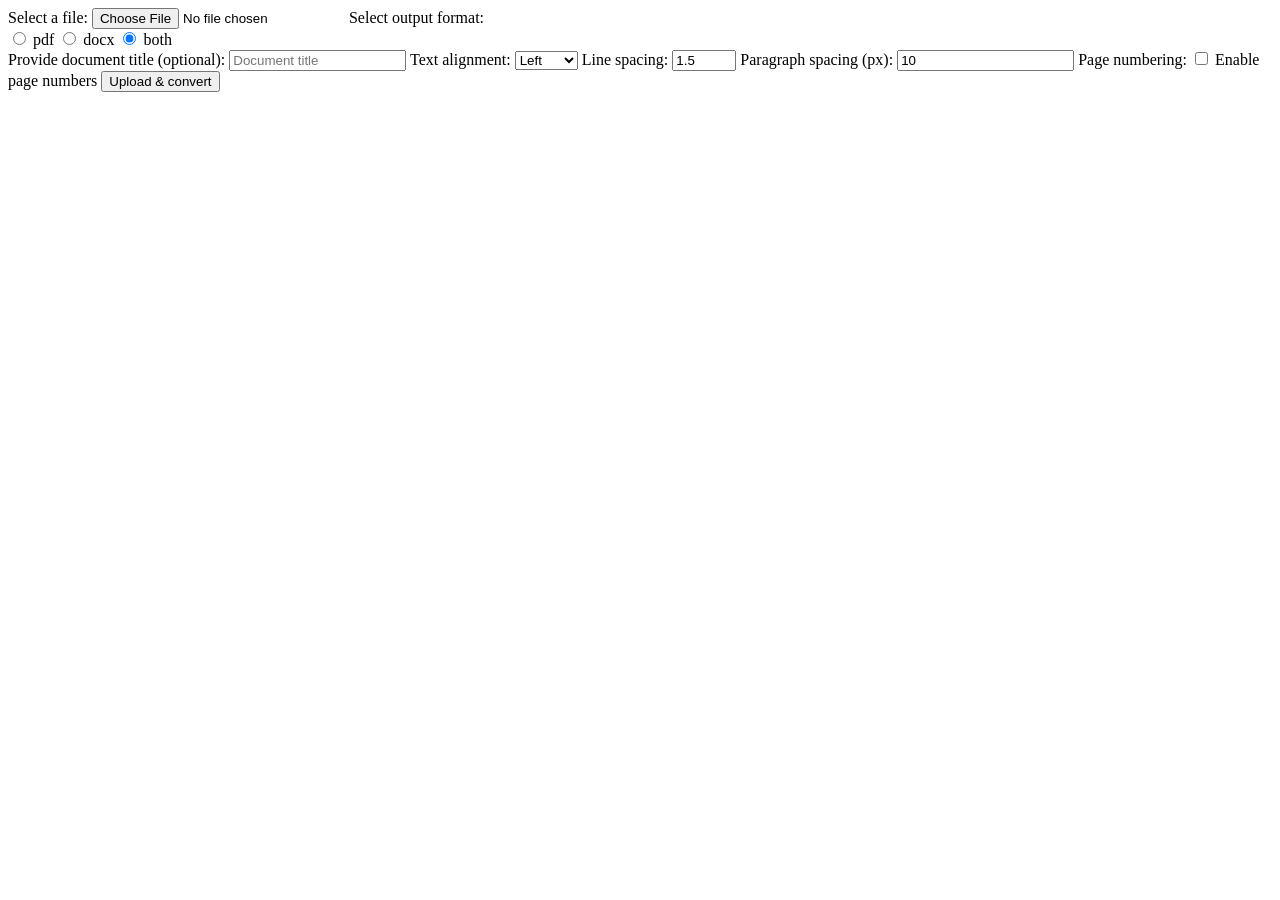
==== templates/index.html @ 6b700975 "v1" ====
<!DOCTYPE html>
<html lang="en">
<head>
    <meta charset="UTF-8">
    <title>XLSX Converter</title>
    <link rel="stylesheet" href="{{ url_for("static", filename="style.css") }}">
</head>
<body>
    <form action="/upload-file", method="post", enctype="multipart/form-data">

        <label class="flex-column header-label">Select a file:
            <input type="file" name="file">
        </label>

        <label class="header-label">Select output format:</label>
            <div class="flex-row">
                <label>
                    <input type="radio" name="mode" value="pdf">
                    pdf
                </label>
                <label>
                    <input type="radio" name="mode" value="docx">
                    docx
                </label>
                <label>
                    <input type="radio" name="mode" value="both" checked>
                    both
                </label>
            </div>

        <label class="header-label">Provide document title (optional):</label>
        <input type="text" name="title" placeholder="Document title">

        <label class="header-label">Text alignment:</label>
        <select name="alignment">
            <option value="left">Left</option>
            <option value="center">Center</option>
            <option value="right">Right</option>
            <option value="justify">Justify</option>
        </select>

        <label class="header-label">Line spacing:</label>
        <input type="number" name="line_spacing" step="0.1" min="0.5" max="10" value="1.5" >

        <label class="header-label">Paragraph spacing (px):</label>
        <input type="number" name="paragraph_spacing" value="10">

        <label class="header-label">Page numbering:</label>
        <input type="checkbox" name="page_numbers" value="yes"> Enable page numbers


        <input type="submit" value="Upload & convert">
    </form>
</body>
</html>
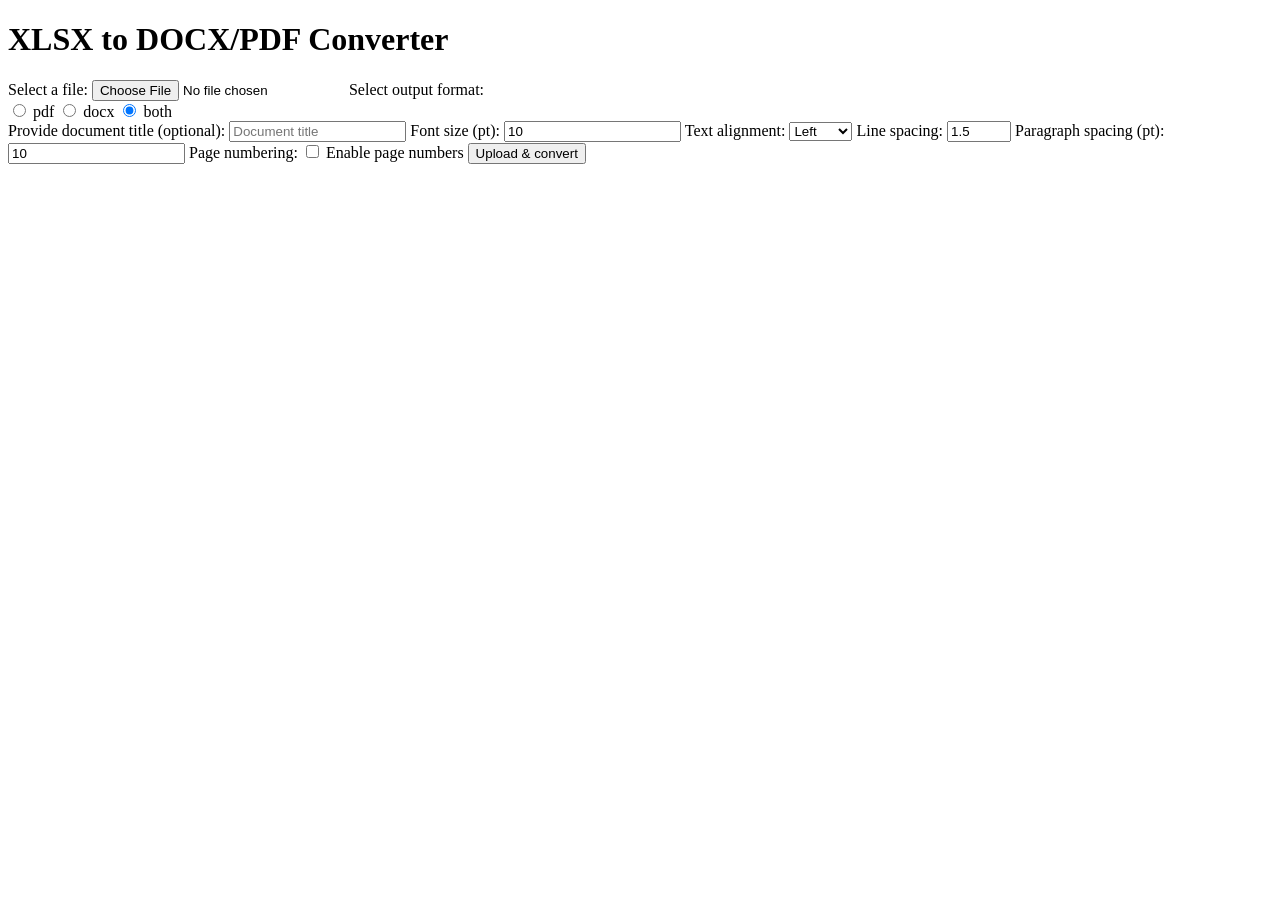
==== commit dcd15d71: "v2" ====
--- a/templates/index.html
+++ b/templates/index.html
@@ -6,8 +6,9 @@
     <link rel="stylesheet" href="{{ url_for("static", filename="style.css") }}">
 </head>
 <body>
-    <form action="/upload-file", method="post", enctype="multipart/form-data">
 
+    <form action="/upload-file" method="post" enctype="multipart/form-data">
+        <h1>XLSX to DOCX/PDF Converter</h1>
         <label class="flex-column header-label">Select a file:
             <input type="file" name="file">
         </label>
@@ -31,6 +32,9 @@
         <label class="header-label">Provide document title (optional):</label>
         <input type="text" name="title" placeholder="Document title">
 
+        <label class="header-label">Font size (pt):</label>
+        <input type="number" name="font_size" value="10">
+
         <label class="header-label">Text alignment:</label>
         <select name="alignment">
             <option value="left">Left</option>
@@ -42,7 +46,7 @@
         <label class="header-label">Line spacing:</label>
         <input type="number" name="line_spacing" step="0.1" min="0.5" max="10" value="1.5" >
 
-        <label class="header-label">Paragraph spacing (px):</label>
+        <label class="header-label">Paragraph spacing (pt):</label>
         <input type="number" name="paragraph_spacing" value="10">
 
         <label class="header-label">Page numbering:</label>
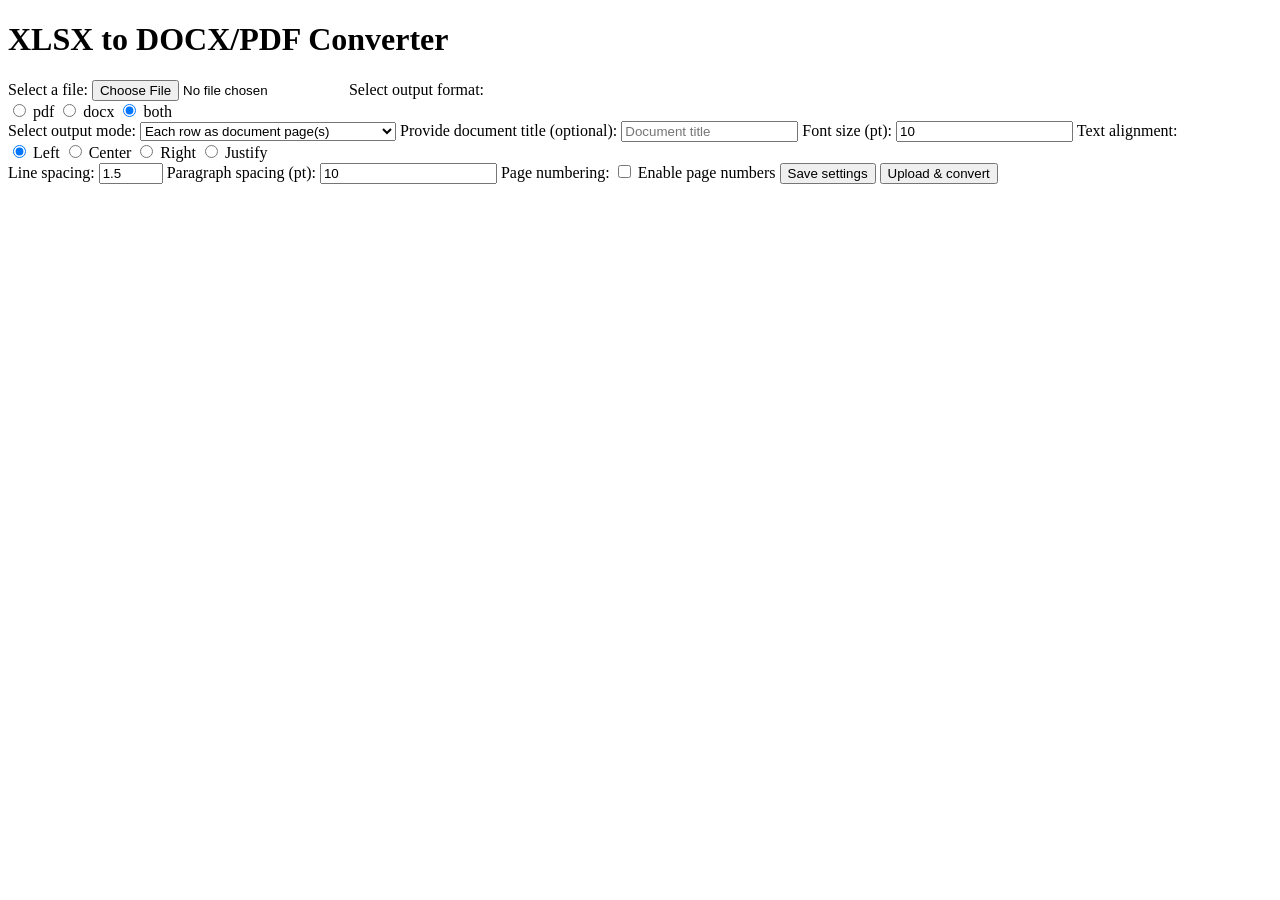
==== commit c0159cac: "v3 missing pdf table" ====
--- a/templates/index.html
+++ b/templates/index.html
@@ -14,20 +14,26 @@
         </label>
 
         <label class="header-label">Select output format:</label>
-            <div class="flex-row">
-                <label>
-                    <input type="radio" name="mode" value="pdf">
-                    pdf
-                </label>
-                <label>
-                    <input type="radio" name="mode" value="docx">
-                    docx
-                </label>
-                <label>
-                    <input type="radio" name="mode" value="both" checked>
-                    both
-                </label>
-            </div>
+        <div class="flex-row fit-content-center">
+            <label>
+                <input type="radio" name="format" value="pdf">
+                pdf
+            </label>
+            <label>
+                <input type="radio" name="format" value="docx">
+                docx
+            </label>
+            <label>
+                <input type="radio" name="format" value="both" checked>
+                both
+            </label>
+        </div>
+
+        <label class="header-label">Select output mode:</label>
+        <select name="mode">
+            <option value="document">Each row as document page(s)</option>
+            <option value="table">Table from XLSX rendered in document</option>
+        </select>
 
         <label class="header-label">Provide document title (optional):</label>
         <input type="text" name="title" placeholder="Document title">
@@ -36,24 +42,90 @@
         <input type="number" name="font_size" value="10">
 
         <label class="header-label">Text alignment:</label>
-        <select name="alignment">
-            <option value="left">Left</option>
-            <option value="center">Center</option>
-            <option value="right">Right</option>
-            <option value="justify">Justify</option>
-        </select>
+        <div class="flex-row fit-content-center">
+            <label>
+                <input type="radio" name="alignment" value="left" checked>
+                Left
+            </label>
+            <label>
+                <input type="radio" name="alignment" value="center">
+                Center
+            </label>
+            <label>
+                <input type="radio" name="alignment" value="right">
+                Right
+            </label>
+            <label>
+                <input type="radio" name="alignment" value="justify">
+                Justify
+            </label>
+        </div>
 
         <label class="header-label">Line spacing:</label>
-        <input type="number" name="line_spacing" step="0.1" min="0.5" max="10" value="1.5" >
+        <input type="number" name="line_spacing" step="0.1" min="0.5" max="10" value="1.5">
 
-        <label class="header-label">Paragraph spacing (pt):</label>
-        <input type="number" name="paragraph_spacing" value="10">
+        <label class="header-label table-hide">Paragraph spacing (pt):</label>
+        <input class="table-hide" type="number" name="paragraph_spacing" value="10">
 
-        <label class="header-label">Page numbering:</label>
-        <input type="checkbox" name="page_numbers" value="yes"> Enable page numbers
+        <label class="header-label table-hide">Page numbering:</label>
+        <input class="table-hide" type="checkbox" name="page_numbers" value="yes">
+        <span class="table-hide">Enable page numbers</span>
 
-
+        <button type="button" onclick="saveSettings()">Save settings</button>
         <input type="submit" value="Upload & convert">
     </form>
+
+    <script>
+        const mode = document.querySelector('select[name="mode"]');
+        const tableOnly = document.querySelectorAll('.table-hide');
+
+        function update() {
+            tableOnly.forEach(el => el.style.display = mode.value === 'table' ? 'none' : '');
+        }
+
+        function saveSettings() {
+            const form = document.querySelector('form');
+            const settings = {};
+
+            form.querySelectorAll('input, select').forEach(el => {
+                if (!el.name || el.type === 'file' || el.type === 'submit') return;
+                if (el.type === 'radio') {
+                    if (el.checked) settings[el.name] = el.value;
+                } else if (el.type === 'checkbox') {
+                    settings[el.name] = el.checked;
+                } else {
+                    settings[el.name] = el.value;
+                }
+            });
+
+            localStorage.setItem('settings', JSON.stringify(settings));
+            const btn = document.querySelector('button[type="button"]');
+            btn.textContent = 'Settings saved to local storage';
+            setTimeout(() => btn.textContent = 'Save settings', 1500);
+        }
+
+        function loadSettings() {
+            const raw = localStorage.getItem('settings');
+            if (!raw) return;
+
+            const settings = JSON.parse(raw);
+            const form = document.querySelector('form');
+
+            form.querySelectorAll('input, select').forEach(el => {
+                if (!el.name || el.type === 'file' || el.type === 'submit' || !(el.name in settings)) return;
+                if (el.type === 'radio') {
+                    el.checked = el.value === settings[el.name];
+                } else if (el.type === 'checkbox') {
+                    el.checked = settings[el.name];
+                } else {
+                    el.value = settings[el.name];
+                }
+            });
+        }
+
+        loadSettings();
+        mode.addEventListener('change', update);
+        update();
+    </script>
 </body>
 </html>
